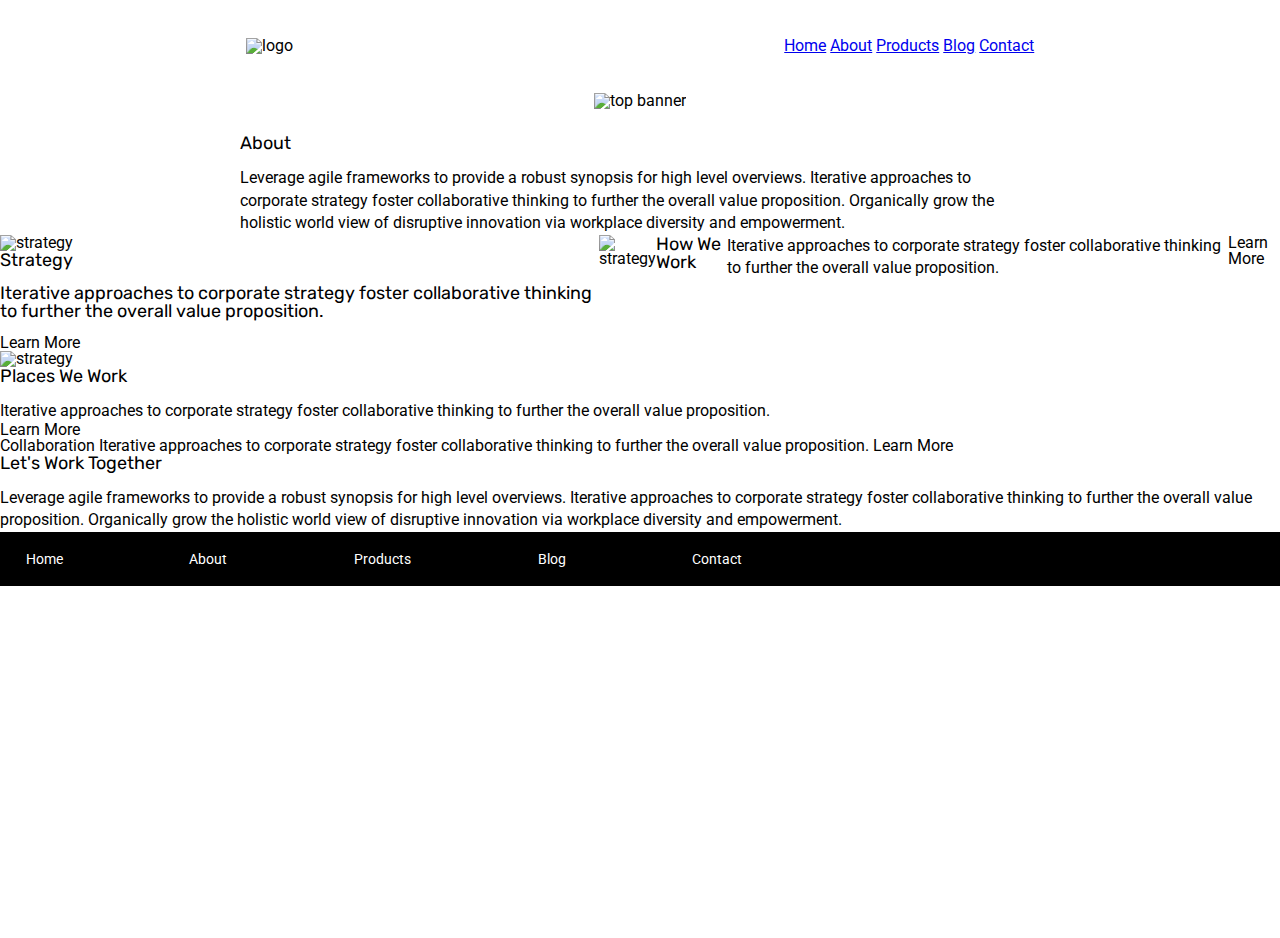
==== about.html @ 87d5a75e "changes" ====
<!doctype html>

<html lang="en">
<head>
  <meta charset="utf-8">

  <title>Sprint Challenge - About</title>

  <link href="https://fonts.googleapis.com/css?family=Roboto|Rubik" rel="stylesheet">
  <link rel="stylesheet" href="css/index.css">

</head>

<body>
  <header>
    <nav>
        <div class="logo">
         <img src="img/lambda-black.png" alt="logo">
        </div>
        <div class="links">
         <a href="index.html">Home</a>
         <a href="about.html">About</a>
         <a href="products">Products</a>
         <a href="blog">Blog</a>
         <a href="contact">Contact</a>
        </div>
    </nav>
</header>

    <div class="topbanner">
      <img src="img/jumbo-about.png" alt="top banner">
    </div>

    <div class="container about-page">
     
     <h2>About</h2>

     <p>Leverage agile frameworks to provide a robust synopsis for high level overviews. Iterative approaches to corporate strategy foster collaborative thinking to further the overall value proposition. Organically grow the holistic world view of disruptive innovation via workplace diversity and empowerment.</p>
    </div>
  <section class="mid1">
     <div class="strategy">
      <img src="img/about-plan.png" alt="strategy">
    
      <h2>Strategy</h2>
    
      <h2>Iterative approaches to corporate strategy foster collaborative thinking to further the overall value proposition.</h2>
  

     Learn More
    </div>

   <div class="howerwork"></div> 
    <img src="img/about-working.png" alt="strategy">
    
    <h2>How We Work</h2>
    
    <p>Iterative approaches to corporate strategy foster collaborative thinking to further the overall value proposition.</p>

    Learn More
   </div>
  </section>

<section class="mid2">
   <div class="about office">
    <img src="img/about-office.png" alt="strategy">
    
    <h2>Places We Work</h2>

    <p>Iterative approaches to corporate strategy foster collaborative thinking to further the overall value proposition.</p>

    Learn More
   </div>
   <div class="Collaboration"
    <img src="img/about-meeting.png" alt="strategy">
    
    Collaboration
    
    Iterative approaches to corporate strategy foster collaborative thinking to further the overall value proposition.

    Learn More
</section>

    <h2>Let's Work Together</h2>

    <p>Leverage agile frameworks to provide a robust synopsis for high level overviews. Iterative approaches to corporate strategy foster collaborative thinking to further the overall value proposition. Organically grow the holistic world view of disruptive innovation via workplace diversity and empowerment.</p>
        
      <footer>
        <nav>
          <a href="index.html">Home</a>
          <a href="#">About</a>
          <a href="#">Products</a>
          <a href="#">Blog</a>
          <a href="#">Contact</a>
        </nav>
      </footer>
    </div><!-- container -->        
</body>
</html>
---- css/index.css ----
/* http://meyerweb.com/eric/tools/css/reset/ 
   v2.0 | 20110126
   License: none (public domain)
*/

html, body, div, span, applet, object, iframe,
h1, h2, h3, h4, h5, h6, p, blockquote, pre,
a, abbr, acronym, address, big, cite, code,
del, dfn, em, img, ins, kbd, q, s, samp,
small, strike, strong, sub, sup, tt, var,
b, u, i, center,
dl, dt, dd, ol, ul, li,
fieldset, form, label, legend,
table, caption, tbody, tfoot, thead, tr, th, td,
article, aside, canvas, details, embed, 
figure, figcaption, footer, header, hgroup, 
menu, nav, output, ruby, section, summary,
time, mark, audio, video {
	margin: 0;
	padding: 0;
	border: 0;
	font-size: 100%;
	font: inherit;
	vertical-align: baseline;
}
/* HTML5 display-role reset for older browsers */
article, aside, details, figcaption, figure, 
footer, header, hgroup, menu, nav, section {
	display: block;
}
body {
	line-height: 1;
}
ol, ul {
	list-style: none;
}
blockquote, q {
	quotes: none;
}
blockquote:before, blockquote:after,
q:before, q:after {
	content: '';
	content: none;
}
table {
	border-collapse: collapse;
	border-spacing: 0;
}

* {
    box-sizing: border-box;
}

html, body {
    height: 100%;
    font-family: 'Roboto', sans-serif;
}

h1, h2, h3, h4, h5 {
    font-size: 18px;
    margin-bottom: 15px;
    font-family: 'Rubik', sans-serif;
}

p {
    line-height: 1.4;
}

.container {
    width: 800px;
    margin: 0 auto;
}

header nav{
    display: flex;
    justify-content: space-around;
    align-items: center;
    margin-top: 3%;
    margin-bottom: 3%;
    

    
}
header nav{
    text-decoration: none;
    display: flex;
;
}

.topbanner{
    display: flex;
    justify-content: center;
    margin-bottom: 2%;
}

.mid1{
    display: flex;
    

    
    
}


.top-content {
    display: flex;
    flex-wrap: wrap;
    justify-content: space-evenly;
    margin-bottom: 20px;
    border-bottom: 1px dashed black;
}

.top-content .text-container {
    width: 48%;
    padding: 0 1%;
    padding-bottom: 20px;  
}

.middle-content {
    margin-bottom: 20px;
    border-bottom: 1px dashed black;
}

.middle-content h2 {
    padding: 0 2%;
    margin-bottom: 0;
}

.middle-content .boxes {
    display: flex;
    flex-wrap: wrap;
    justify-content: space-evenly;
}

.middle-content .boxes .box {
    width: 12.5%;
    height: 100px;
    background: black;
    margin: 20px 2.5%;
    color: white;
    display: flex;
    align-items: center;
    justify-content: center;
}

.bottom-content {
    display: flex;
    margin: 0 2% 20px;
    justify-content: space-around;
}
.middle-content .boxes .box1 {
    background-color: teal;
}
.middle-content .boxes .box2 {
    background-color:gold;
}
.middle-content .boxes .box3 {
    background-color: cadetblue;
}
.middle-content .boxes .box4 {
    background-color:coral
}
.middle-content .boxes .box5 {
    background-color: crimson;
}
.middle-content .boxes .box6 {
    background-color:forestgreen
}
.middle-content .boxes .box7 {
    background-color:darkorchid
}
.middle-content .boxes .box8 {
    background-color: hotpink;
}
.middle-content .boxes .box9 {
    background-color: indigo;
}
.middle-content .boxes .box10 {
    background-color:dodgerblue
}


.bottom-content .text-container {
    padding-right: 4%;
}

.bottom-content .text-container:last-child {
    padding-right: 0;
}

footer {
    width: 100%;
    background: black;
}

footer nav {
    width: 60%;
    display: flex;
    justify-content: space-between;
    align-items: center;
    padding: 20px 2%;
    font-size: 14px;
}

footer nav a {
    color: white;
    text-decoration: none;
}
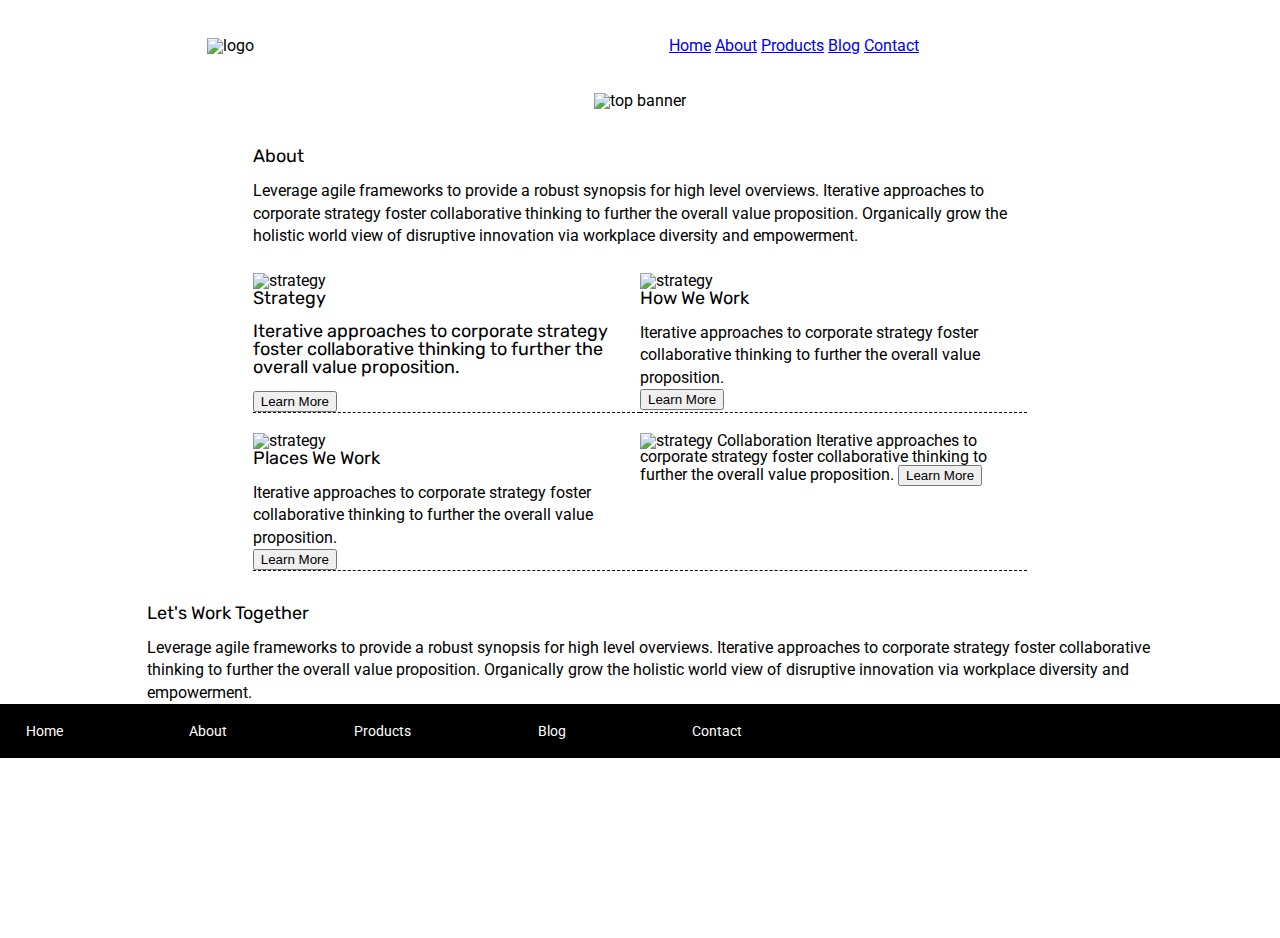
==== commit fcc0d8f5: "changed CSS and HTML To fit formatting" ====
--- a/about.html
+++ b/about.html
@@ -37,8 +37,10 @@
 
      <p>Leverage agile frameworks to provide a robust synopsis for high level overviews. Iterative approaches to corporate strategy foster collaborative thinking to further the overall value proposition. Organically grow the holistic world view of disruptive innovation via workplace diversity and empowerment.</p>
     </div>
-  <section class="mid1">
-     <div class="strategy">
+ 
+ <section class="container">
+     
+    <div class="pic">
       <img src="img/about-plan.png" alt="strategy">
     
       <h2>Strategy</h2>
@@ -46,44 +48,45 @@
       <h2>Iterative approaches to corporate strategy foster collaborative thinking to further the overall value proposition.</h2>
   
 
-     Learn More
+      <button type="button">Learn More</button>
     </div>
 
-   <div class="howerwork"></div> 
+   <div class="pic">
     <img src="img/about-working.png" alt="strategy">
     
     <h2>How We Work</h2>
     
     <p>Iterative approaches to corporate strategy foster collaborative thinking to further the overall value proposition.</p>
-
-    Learn More
+    
+    <button type="button">Learn More</button>
+    
    </div>
-  </section>
-
-<section class="mid2">
-   <div class="about office">
+  
+   <div class="pic">
     <img src="img/about-office.png" alt="strategy">
     
     <h2>Places We Work</h2>
 
     <p>Iterative approaches to corporate strategy foster collaborative thinking to further the overall value proposition.</p>
 
-    Learn More
+    <button type="button">Learn More</button>
    </div>
-   <div class="Collaboration"
+   <div class="pic">
     <img src="img/about-meeting.png" alt="strategy">
     
     Collaboration
     
     Iterative approaches to corporate strategy foster collaborative thinking to further the overall value proposition.
 
-    Learn More
+    <button type="button">Learn More</button>
+    </div>
 </section>
-
+  
+<section class="lowerpara">
     <h2>Let's Work Together</h2>
 
     <p>Leverage agile frameworks to provide a robust synopsis for high level overviews. Iterative approaches to corporate strategy foster collaborative thinking to further the overall value proposition. Organically grow the holistic world view of disruptive innovation via workplace diversity and empowerment.</p>
-        
+ </section>       
       <footer>
         <nav>
           <a href="index.html">Home</a>
--- a/css/index.css
+++ b/css/index.css
@@ -77,29 +77,23 @@
     align-items: center;
     margin-top: 3%;
     margin-bottom: 3%;
+    margin-right: 12%;
+    text-decoration: none;
     
-
+}
+#links{
+    display:flex;
+    justify-content: space-between;
     
-}
-header nav{
-    text-decoration: none;
-    display: flex;
-;
-}
-
+    
+}
 .topbanner{
     display: flex;
     justify-content: center;
     margin-bottom: 2%;
 }
 
-.mid1{
-    display: flex;
-    
-
-    
-    
-}
+
 
 
 .top-content {
@@ -119,11 +113,20 @@
 .middle-content {
     margin-bottom: 20px;
     border-bottom: 1px dashed black;
+
+}
+.pic{
+    margin-bottom: 20px;
+    border-bottom: 1px dashed black;
+
 }
 
 .middle-content h2 {
     padding: 0 2%;
     margin-bottom: 0;
+}
+.boxes{
+    width: 200%;
 }
 
 .middle-content .boxes {
@@ -205,4 +208,20 @@
 footer nav a {
     color: white;
     text-decoration: none;
-}+}
+
+.container{
+    display: flex;
+    flex-direction: row;
+    flex-wrap: wrap;
+    padding: 1%;
+}
+.container .pic{
+    width:50%
+}
+.lowerpara{
+    width:80%;
+    display: flex;
+    flex-direction: column;
+    margin-left: 11.5%;
+}
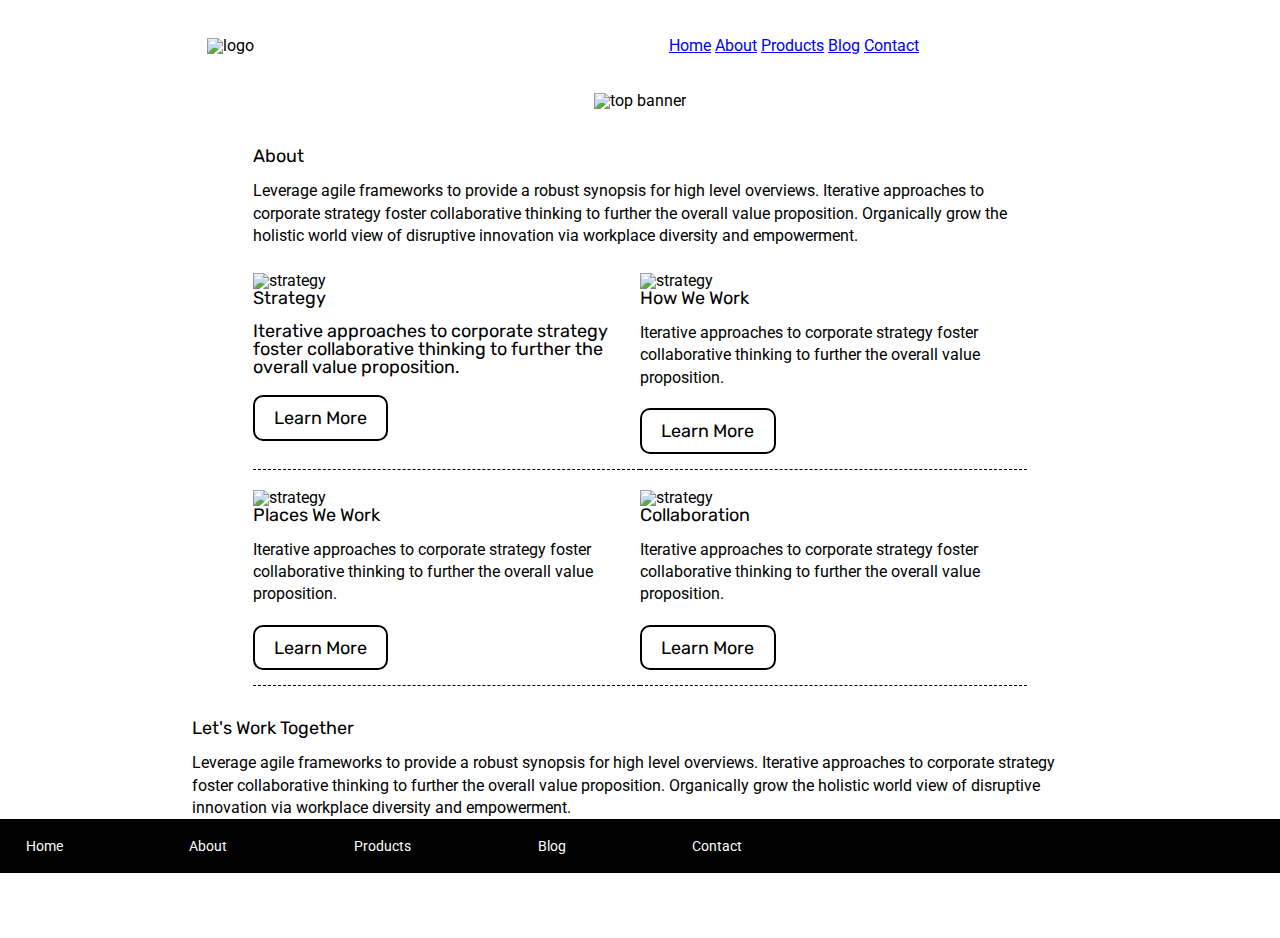
==== commit 21d03f79: "changed buttons on about page and general CSS" ====
--- a/about.html
+++ b/about.html
@@ -48,7 +48,7 @@
       <h2>Iterative approaches to corporate strategy foster collaborative thinking to further the overall value proposition.</h2>
   
 
-      <button type="button">Learn More</button>
+      <h3>Learn More</h3>
     </div>
 
    <div class="pic">
@@ -58,7 +58,7 @@
     
     <p>Iterative approaches to corporate strategy foster collaborative thinking to further the overall value proposition.</p>
     
-    <button type="button">Learn More</button>
+    <h3>Learn More</h3>
     
    </div>
   
@@ -69,16 +69,16 @@
 
     <p>Iterative approaches to corporate strategy foster collaborative thinking to further the overall value proposition.</p>
 
-    <button type="button">Learn More</button>
+    <h3>Learn More</h3>
    </div>
    <div class="pic">
     <img src="img/about-meeting.png" alt="strategy">
     
-    Collaboration
+    <h2>Collaboration</h2>
     
-    Iterative approaches to corporate strategy foster collaborative thinking to further the overall value proposition.
+    <p>Iterative approaches to corporate strategy foster collaborative thinking to further the overall value proposition.</p>
 
-    <button type="button">Learn More</button>
+    <h3>Learn More</h3>
     </div>
 </section>
   
--- a/css/index.css
+++ b/css/index.css
@@ -126,7 +126,7 @@
     margin-bottom: 0;
 }
 .boxes{
-    width: 200%;
+    width: 190%
 }
 
 .middle-content .boxes {
@@ -220,8 +220,16 @@
     width:50%
 }
 .lowerpara{
-    width:80%;
+    width:70%;
     display: flex;
     flex-direction: column;
-    margin-left: 11.5%;
-}
+    margin-left: 15%
+}
+h3{
+    border: 2px solid black;
+    border-radius: 10px;
+    text-align: center;
+    width: 35%;
+    padding: 3%;
+    margin-top: 5%;
+}